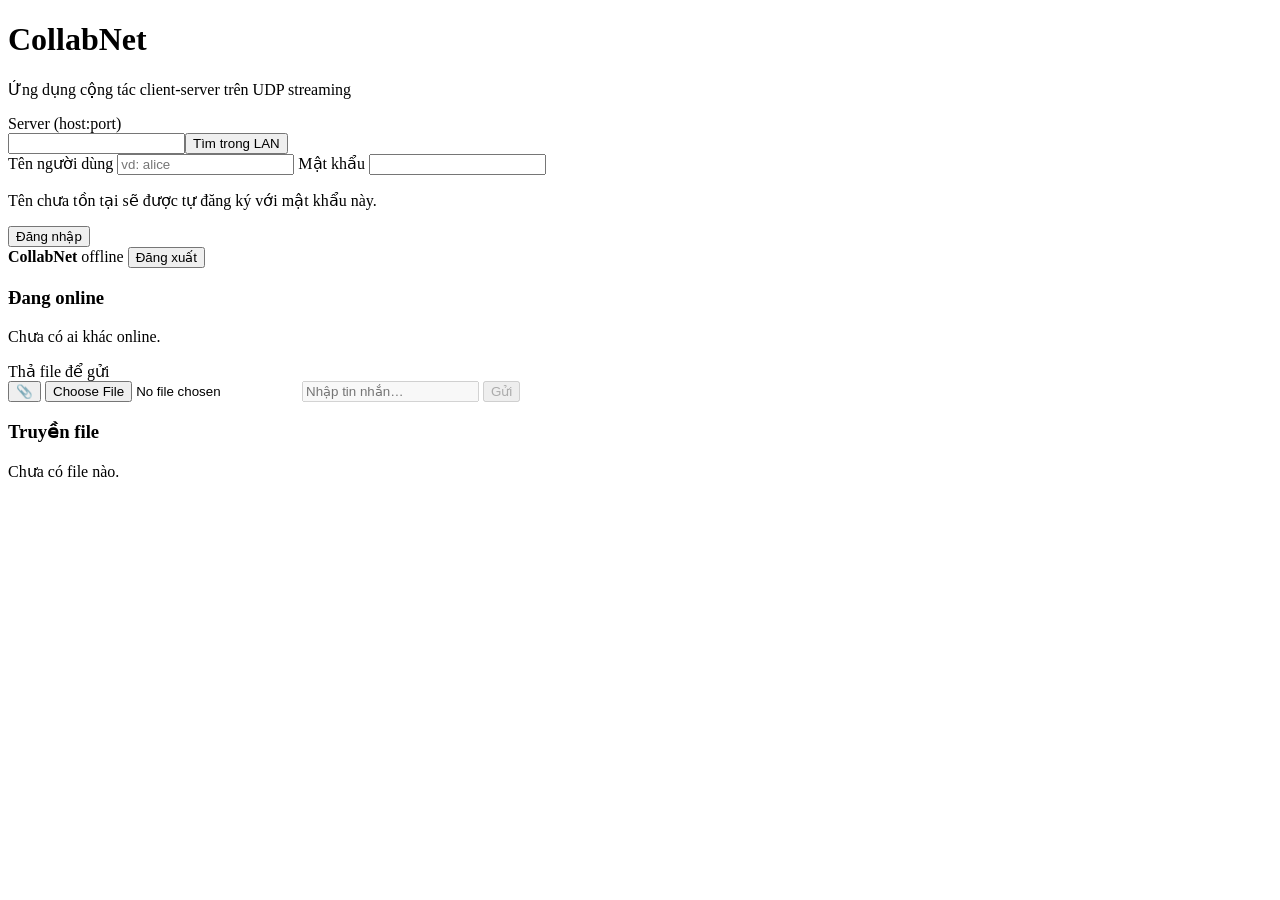
==== source/client/web/index.html @ 26bea750 "Initial commit: CollabNet Assignment 1)" ====
<!doctype html>
<html lang="vi">
<head>
<meta charset="utf-8">
<meta name="viewport" content="width=device-width, initial-scale=1">
<title>CollabNet</title>
<link rel="stylesheet" href="/style.css">
</head>
<body>
<div id="login" class="overlay">
  <form id="loginForm" class="card" autocomplete="off">
    <h1>CollabNet</h1>
    <p class="muted">Ứng dụng cộng tác client-server trên UDP streaming</p>
    <label>Server (host:port)
      <div class="row"><input id="server" required><button type="button" id="discoverBtn" class="ghost">Tìm trong LAN</button></div>
    </label>
    <div id="found" class="muted"></div>
    <label>Tên người dùng <input id="user" required minlength="2" maxlength="24" placeholder="vd: alice"></label>
    <label>Mật khẩu <input id="pass" type="password" required minlength="4"></label>
    <p class="muted small">Tên chưa tồn tại sẽ được tự đăng ký với mật khẩu này.</p>
    <button type="submit" id="loginBtn">Đăng nhập</button>
    <div id="loginErr" class="err"></div>
  </form>
</div>

<header>
  <strong>CollabNet</strong>
  <span id="statusDot" class="dot off"></span><span id="statusText">offline</span>
  <span id="me" class="muted"></span>
  <span class="spacer"></span>
  <span id="stats" class="chips" aria-live="polite"></span>
  <button id="logoutBtn" class="ghost">Đăng xuất</button>
</header>

<div id="banner" class="banner hidden"></div>

<main>
  <aside>
    <h3>Đang online <span id="peerCount" class="muted"></span></h3>
    <ul id="peers"></ul>
    <p id="peerEmpty" class="muted small">Chưa có ai khác online.</p>
  </aside>

  <section id="chat">
    <div id="chatTitle" class="chatTitle"></div>
    <div id="log"></div>
    <div id="dropHint" class="hidden">Thả file để gửi</div>
    <form id="composer">
      <button type="button" id="attach" class="ghost" title="Gửi file">📎</button>
      <input id="file" type="file" class="hidden">
      <input id="text" placeholder="Nhập tin nhắn…" maxlength="8000" autocomplete="off" disabled>
      <button type="submit" id="sendBtn" disabled>Gửi</button>
    </form>
  </section>

  <aside id="transfers">
    <h3>Truyền file</h3>
    <ul id="tlist"></ul>
    <p id="tempty" class="muted small">Chưa có file nào.</p>
  </aside>
</main>
<div id="toasts"></div>
<script src="/app.js"></script>
</body>
</html>
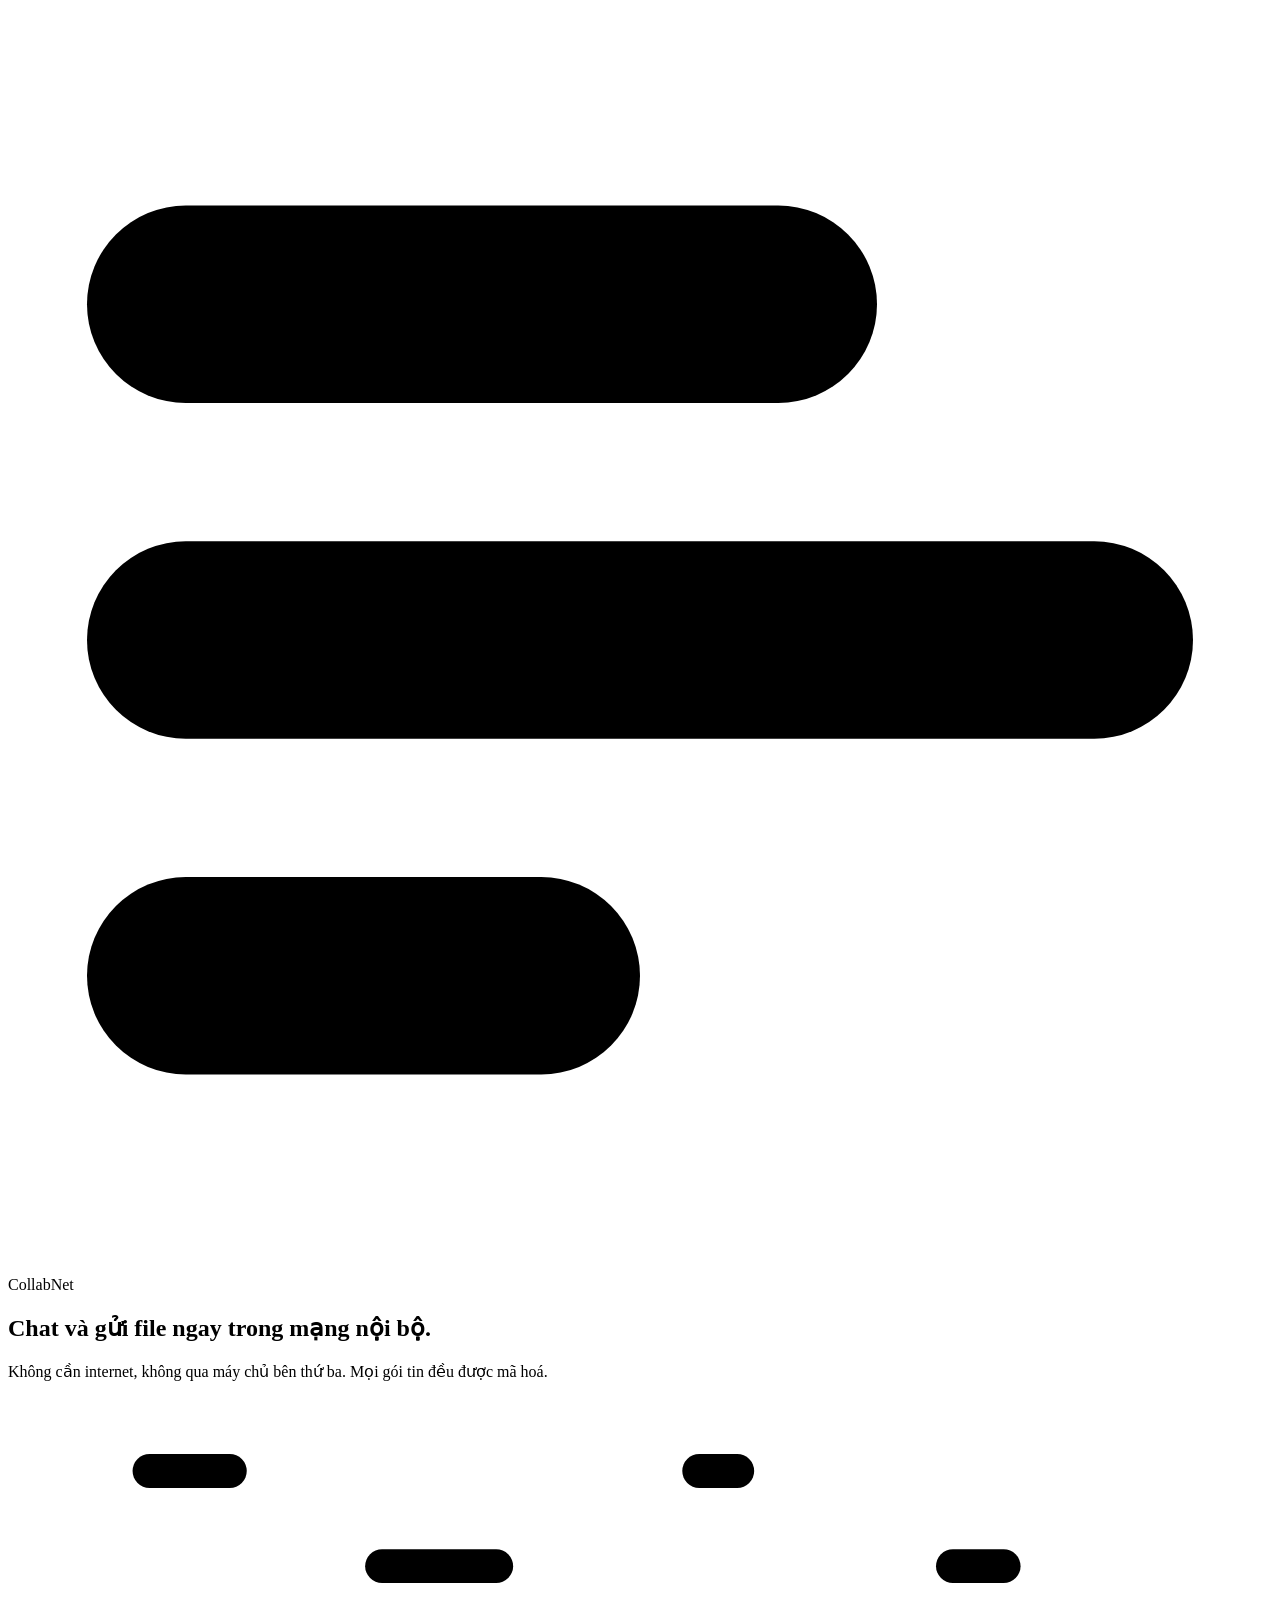
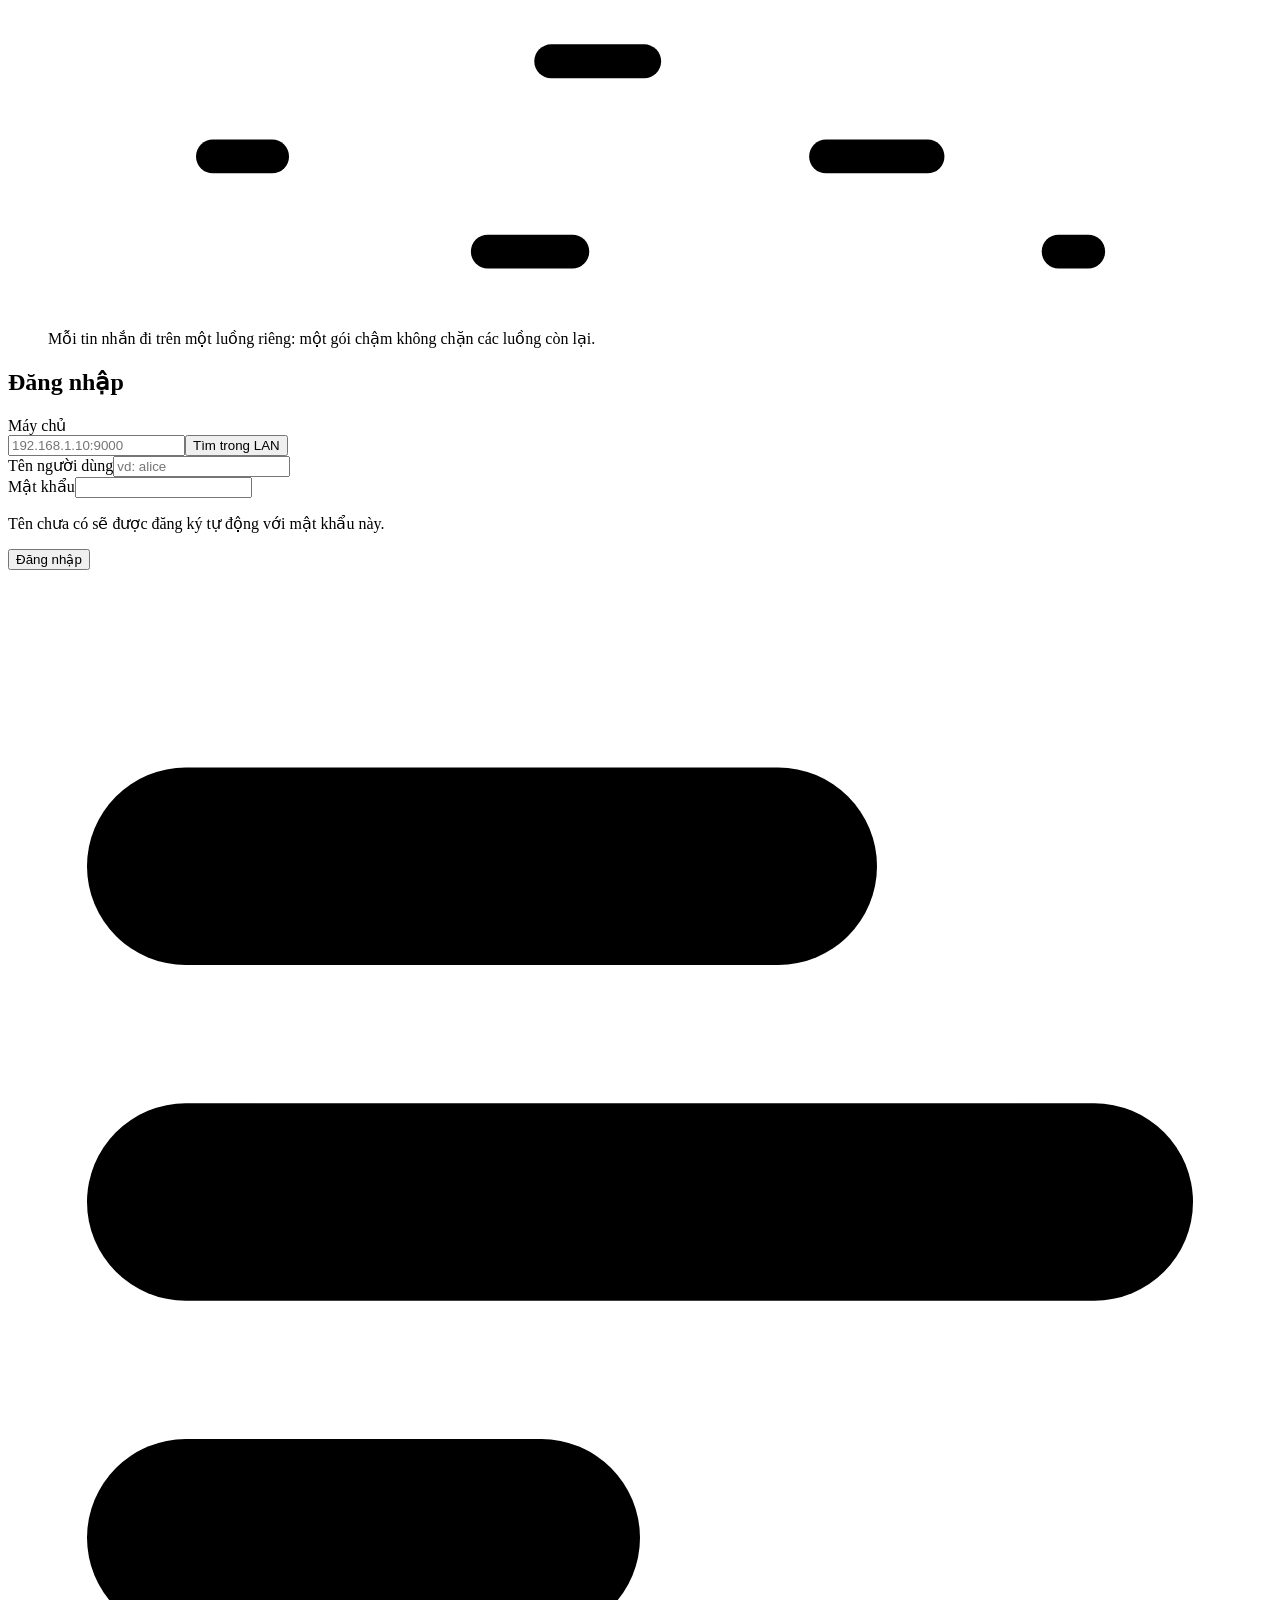
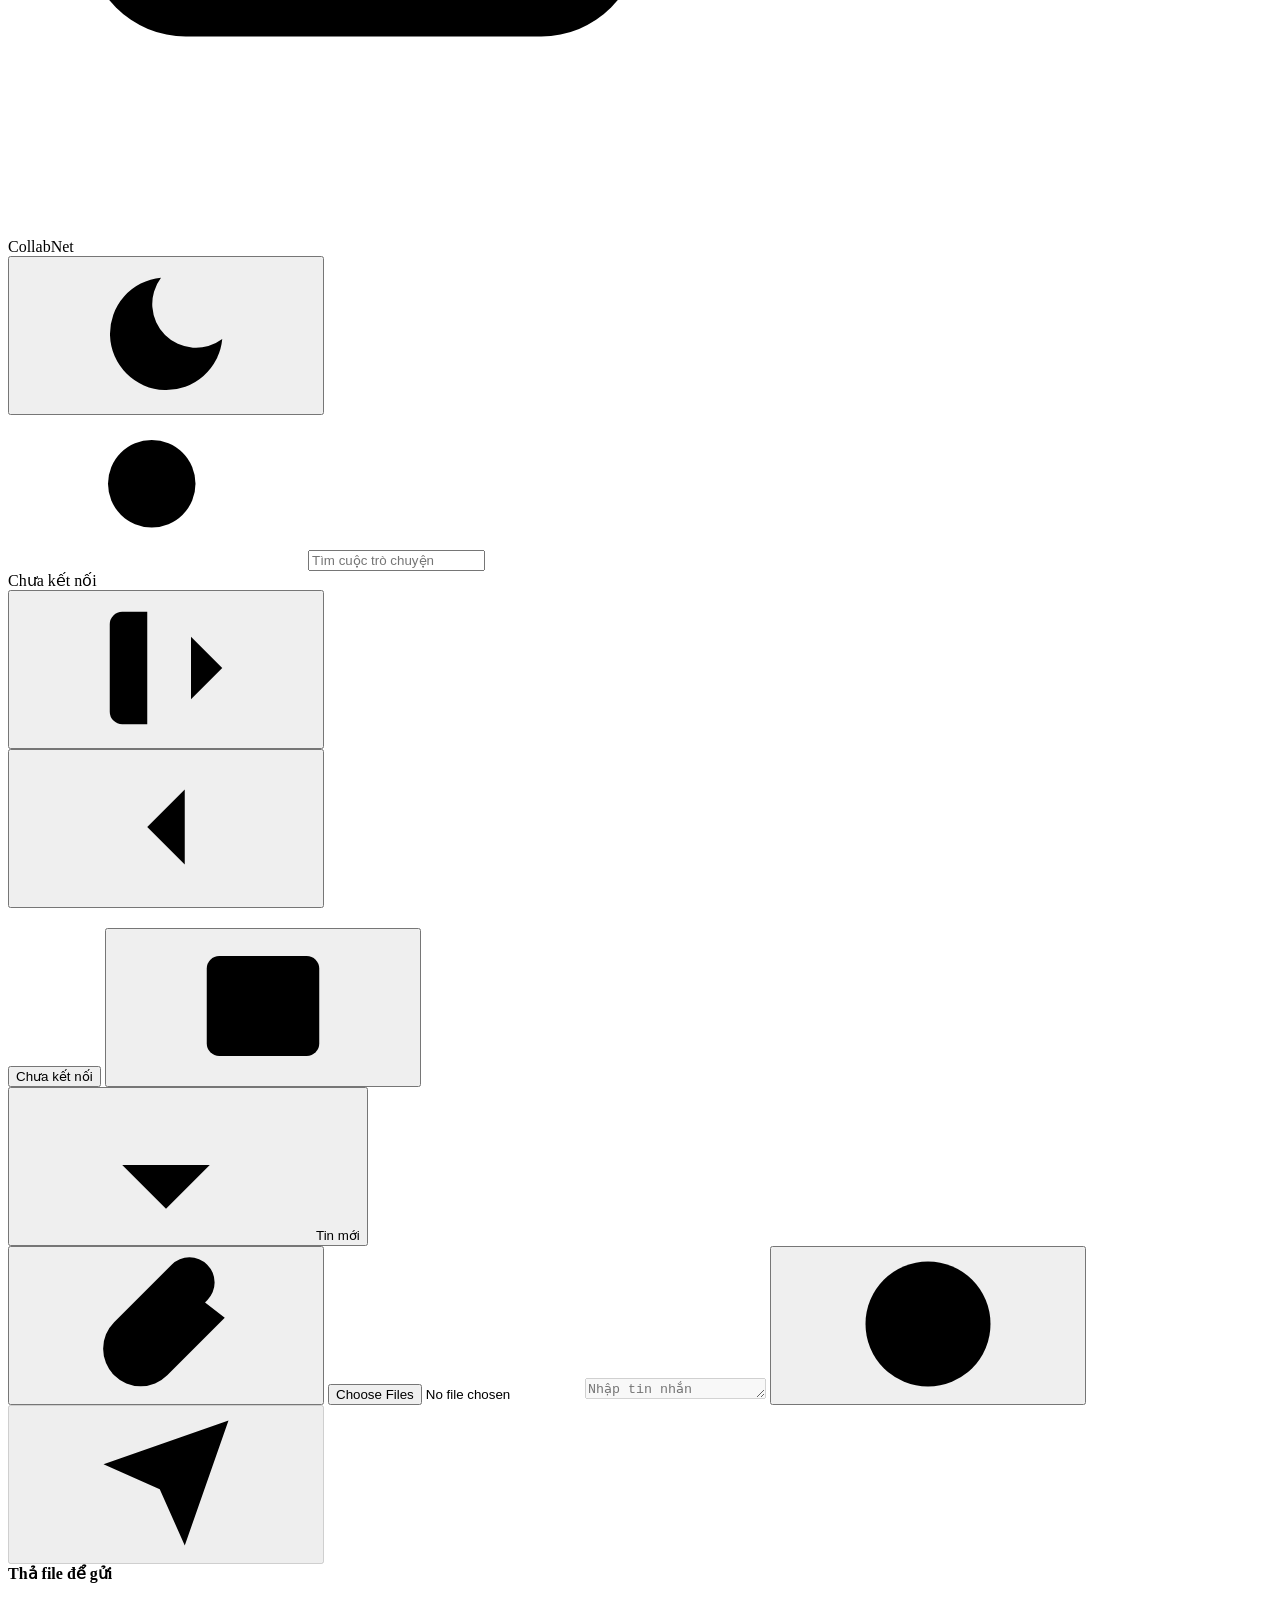
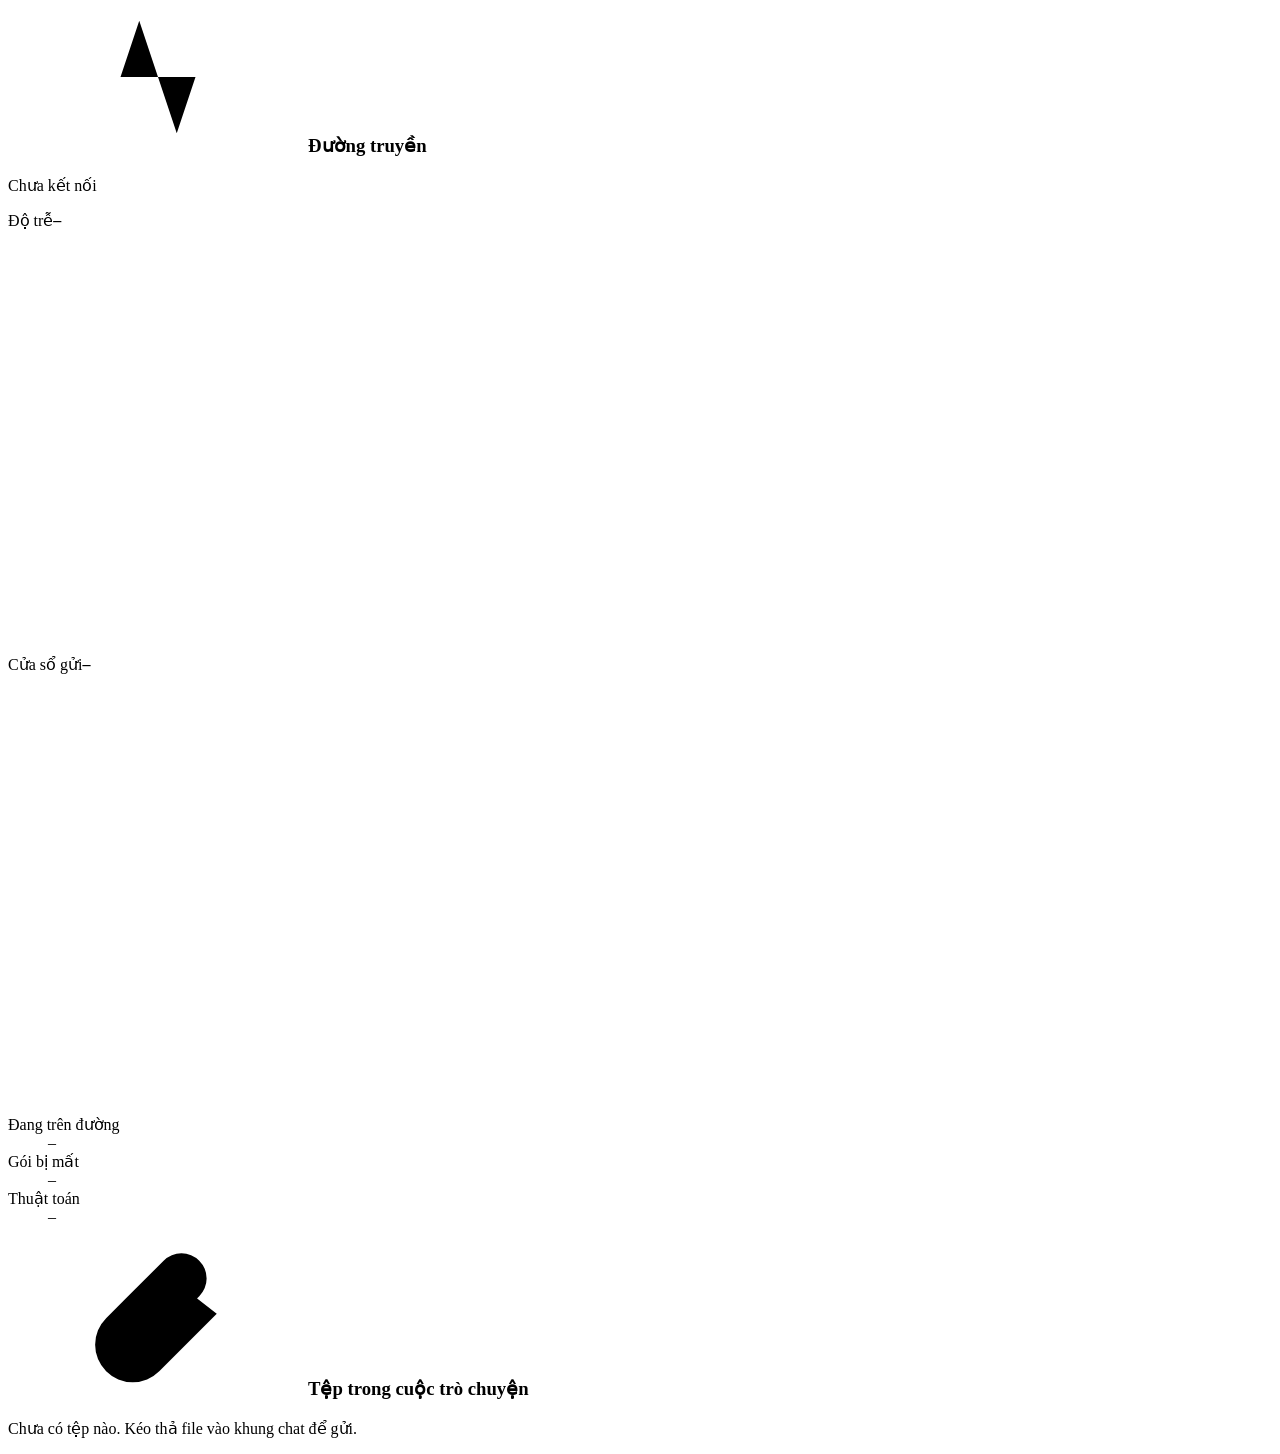
==== commit dd0036ce: "Cập nhật giao diện và sửa lỗi truyền file" ====
--- a/source/client/web/index.html
+++ b/source/client/web/index.html
@@ -2,64 +2,145 @@
 <html lang="vi">
 <head>
 <meta charset="utf-8">
-<meta name="viewport" content="width=device-width, initial-scale=1">
+<meta name="viewport" content="width=device-width, initial-scale=1, viewport-fit=cover">
+<meta name="color-scheme" content="light dark">
 <title>CollabNet</title>
 <link rel="stylesheet" href="/style.css">
 </head>
 <body>
-<div id="login" class="overlay">
-  <form id="loginForm" class="card" autocomplete="off">
-    <h1>CollabNet</h1>
-    <p class="muted">Ứng dụng cộng tác client-server trên UDP streaming</p>
-    <label>Server (host:port)
-      <div class="row"><input id="server" required><button type="button" id="discoverBtn" class="ghost">Tìm trong LAN</button></div>
-    </label>
-    <div id="found" class="muted"></div>
-    <label>Tên người dùng <input id="user" required minlength="2" maxlength="24" placeholder="vd: alice"></label>
-    <label>Mật khẩu <input id="pass" type="password" required minlength="4"></label>
-    <p class="muted small">Tên chưa tồn tại sẽ được tự đăng ký với mật khẩu này.</p>
-    <button type="submit" id="loginBtn">Đăng nhập</button>
-    <div id="loginErr" class="err"></div>
+<svg width="0" height="0" style="position:absolute" aria-hidden="true">
+  <symbol id="i-send" viewBox="0 0 24 24"><path d="M22 2 11 13M22 2l-7 20-4-9-9-4 20-7z"/></symbol>
+  <symbol id="i-clip" viewBox="0 0 24 24"><path d="m21.4 11-9.2 9.2a6 6 0 0 1-8.5-8.5l9.2-9.2a4 4 0 0 1 5.7 5.7l-9.2 9.2a2 2 0 0 1-2.8-2.8l8.5-8.5"/></symbol>
+  <symbol id="i-smile" viewBox="0 0 24 24"><circle cx="12" cy="12" r="10"/><path d="M8 14s1.5 2 4 2 4-2 4-2M9 9h.01M15 9h.01"/></symbol>
+  <symbol id="i-panel" viewBox="0 0 24 24"><rect x="3" y="4" width="18" height="16" rx="2"/><path d="M15 4v16"/></symbol>
+  <symbol id="i-search" viewBox="0 0 24 24"><circle cx="11" cy="11" r="7"/><path d="m21 21-4.3-4.3"/></symbol>
+  <symbol id="i-logout" viewBox="0 0 24 24"><path d="M9 21H5a2 2 0 0 1-2-2V5a2 2 0 0 1 2-2h4M16 17l5-5-5-5M21 12H9"/></symbol>
+  <symbol id="i-sun" viewBox="0 0 24 24"><circle cx="12" cy="12" r="4"/><path d="M12 2v2M12 20v2M4.9 4.9l1.4 1.4M17.7 17.7l1.4 1.4M2 12h2M20 12h2M4.9 19.1l1.4-1.4M17.7 6.3l1.4-1.4"/></symbol>
+  <symbol id="i-moon" viewBox="0 0 24 24"><path d="M21 12.8A9 9 0 1 1 11.2 3a7 7 0 0 0 9.8 9.8z"/></symbol>
+  <symbol id="i-download" viewBox="0 0 24 24"><path d="M21 15v4a2 2 0 0 1-2 2H5a2 2 0 0 1-2-2v-4M7 10l5 5 5-5M12 15V3"/></symbol>
+  <symbol id="i-x" viewBox="0 0 24 24"><path d="M18 6 6 18M6 6l12 12"/></symbol>
+  <symbol id="i-retry" viewBox="0 0 24 24"><path d="M23 4v6h-6M1 20v-6h6M3.5 9a9 9 0 0 1 14.9-3.4L23 10M1 14l4.6 4.4A9 9 0 0 0 20.5 15"/></symbol>
+  <symbol id="i-check" viewBox="0 0 24 24"><path d="M20 6 9 17l-5-5"/></symbol>
+  <symbol id="i-alert" viewBox="0 0 24 24"><circle cx="12" cy="12" r="10"/><path d="M12 8v4M12 16h.01"/></symbol>
+  <symbol id="i-users" viewBox="0 0 24 24"><path d="M17 21v-2a4 4 0 0 0-4-4H5a4 4 0 0 0-4 4v2M9 11a4 4 0 1 0 0-8 4 4 0 0 0 0 8zM23 21v-2a4 4 0 0 0-3-3.9M16 3.1a4 4 0 0 1 0 7.8"/></symbol>
+  <symbol id="i-down" viewBox="0 0 24 24"><path d="M12 5v14M19 12l-7 7-7-7"/></symbol>
+  <symbol id="i-back" viewBox="0 0 24 24"><path d="m15 18-6-6 6-6"/></symbol>
+  <symbol id="i-pulse" viewBox="0 0 24 24"><path d="M22 12h-4l-3 9L9 3l-3 9H2"/></symbol>
+</svg>
+
+<!-- ============================== đăng nhập ============================== -->
+<main id="login" class="login">
+  <section class="login-art" aria-label="Minh hoạ luồng dữ liệu">
+    <div class="brand"><svg class="logo" viewBox="0 0 32 32" aria-hidden="true"><rect x="2" y="5" width="20" height="5" rx="2.5"/><rect x="2" y="13.5" width="28" height="5" rx="2.5"/><rect x="2" y="22" width="14" height="5" rx="2.5"/></svg>CollabNet</div>
+    <div class="art-copy">
+      <h1>Chat và gửi file ngay trong mạng nội bộ.</h1>
+      <p>Không cần internet, không qua máy chủ bên thứ ba. Mọi gói tin đều được mã hoá.</p>
+    </div>
+    <figure class="lanes">
+      <svg viewBox="0 0 560 250" role="img" aria-label="Năm luồng song song, một gói chậm không làm các luồng khác dừng lại">
+        <g class="lane-lines"><path d="M0 35H560M0 80H560M0 125H560M0 170H560M0 215H560"/></g>
+        <rect class="pkt p1" x="40"  y="27" width="54" height="16" rx="8"/>
+        <rect class="pkt p1 b" x="300" y="27" width="34" height="16" rx="8"/>
+        <rect class="pkt p2" x="150" y="72" width="70" height="16" rx="8"/>
+        <rect class="pkt p2 b" x="420" y="72" width="40" height="16" rx="8"/>
+        <rect class="pkt stall" x="230" y="117" width="60" height="16" rx="8"/>
+        <rect class="pkt p4" x="70"  y="162" width="44" height="16" rx="8"/>
+        <rect class="pkt p4 b" x="360" y="162" width="64" height="16" rx="8"/>
+        <rect class="pkt p5" x="200" y="207" width="56" height="16" rx="8"/>
+        <rect class="pkt p5 b" x="470" y="207" width="30" height="16" rx="8"/>
+      </svg>
+      <figcaption>Mỗi tin nhắn đi trên một luồng riêng: một gói chậm không chặn các luồng còn lại.</figcaption>
+    </figure>
+  </section>
+
+  <form id="loginForm" class="login-form" autocomplete="off">
+    <h2>Đăng nhập</h2>
+    <div class="field">
+      <label for="server">Máy chủ</label>
+      <div class="inline"><input id="server" required placeholder="192.168.1.10:9000"><button type="button" id="discoverBtn" class="btn quiet">Tìm trong LAN</button></div>
+      <div id="found" class="found" aria-live="polite"></div>
+    </div>
+    <div class="field"><label for="user">Tên người dùng</label><input id="user" required minlength="2" maxlength="24" placeholder="vd: alice" autocapitalize="none" spellcheck="false"></div>
+    <div class="field"><label for="pass">Mật khẩu</label><input id="pass" type="password" required minlength="4"></div>
+    <p class="hint">Tên chưa có sẽ được đăng ký tự động với mật khẩu này.</p>
+    <button type="submit" id="loginBtn" class="btn">Đăng nhập</button>
+    <div id="loginErr" class="form-err" role="alert"></div>
   </form>
+</main>
+
+<!-- ============================== ứng dụng ============================== -->
+<div id="app" class="app hidden" data-pane="list">
+  <nav class="rail" aria-label="Cuộc trò chuyện">
+    <div class="rail-top">
+      <div class="brand sm"><svg class="logo" viewBox="0 0 32 32" aria-hidden="true"><rect x="2" y="5" width="20" height="5" rx="2.5"/><rect x="2" y="13.5" width="28" height="5" rx="2.5"/><rect x="2" y="22" width="14" height="5" rx="2.5"/></svg>CollabNet</div>
+      <button id="themeBtn" class="iconbtn" title="Đổi giao diện sáng/tối" aria-label="Đổi giao diện sáng/tối"><svg class="ic"><use href="#i-moon"/></svg></button>
+    </div>
+    <div class="searchbox"><svg class="ic"><use href="#i-search"/></svg><input id="filter" placeholder="Tìm cuộc trò chuyện" aria-label="Tìm cuộc trò chuyện" autocomplete="off"></div>
+    <div id="convs" class="convs"></div>
+    <div class="me">
+      <div id="meAv"></div>
+      <div class="me-text"><strong id="meName"></strong><span id="meStatus" class="me-status"><i id="statusDot" class="dot off"></i><span id="statusText">Chưa kết nối</span></span></div>
+      <button id="logoutBtn" class="iconbtn" title="Đăng xuất" aria-label="Đăng xuất"><svg class="ic"><use href="#i-logout"/></svg></button>
+    </div>
+  </nav>
+
+  <section class="chat" id="chat">
+    <header class="chat-head">
+      <button id="backBtn" class="iconbtn only-mobile" aria-label="Quay lại danh sách"><svg class="ic"><use href="#i-back"/></svg></button>
+      <div id="headAv"></div>
+      <div class="head-text"><h2 id="chatTitle"></h2><p id="chatSub"></p></div>
+      <button id="linkChip" class="chip" title="Xem chi tiết đường truyền" aria-label="Xem chi tiết đường truyền"><i id="chipDot" class="dot off"></i><span id="chipText">Chưa kết nối</span></button>
+      <button id="panelBtn" class="iconbtn" title="Đường truyền và tệp" aria-label="Đường truyền và tệp" aria-expanded="false"><svg class="ic"><use href="#i-panel"/></svg></button>
+    </header>
+    <div id="banner" class="banner hidden" role="status"></div>
+    <div id="log" class="log" role="log" aria-live="polite" aria-label="Tin nhắn"></div>
+    <button id="jump" class="jump hidden"><svg class="ic"><use href="#i-down"/></svg><span id="jumpText">Tin mới</span></button>
+    <div class="composer">
+      <div id="cnotice" class="cnotice hidden"></div>
+      <form id="composer" class="box">
+        <button type="button" id="attach" class="iconbtn" title="Gửi file" aria-label="Gửi file"><svg class="ic"><use href="#i-clip"/></svg></button>
+        <input id="file" type="file" multiple class="hidden">
+        <textarea id="text" rows="1" placeholder="Nhập tin nhắn" maxlength="8000" aria-label="Nội dung tin nhắn" disabled></textarea>
+        <span id="counter" class="counter hidden"></span>
+        <button type="button" id="emojiBtn" class="iconbtn" title="Biểu tượng cảm xúc" aria-label="Biểu tượng cảm xúc"><svg class="ic"><use href="#i-smile"/></svg></button>
+        <button type="submit" id="sendBtn" class="send" title="Gửi (Enter)" aria-label="Gửi" disabled><svg class="ic"><use href="#i-send"/></svg></button>
+      </form>
+      <div id="emoji" class="emoji hidden" role="dialog" aria-label="Chọn biểu tượng"></div>
+    </div>
+    <div id="dropHint" class="drop hidden"><div><strong>Thả file để gửi</strong><span id="dropSub"></span></div></div>
+  </section>
+
+  <aside class="panel" id="panel" aria-label="Đường truyền và tệp">
+    <div class="panel-in">
+      <section>
+        <h3><svg class="ic"><use href="#i-pulse"/></svg>Đường truyền</h3>
+        <p id="linkLine" class="link-line">Chưa kết nối</p>
+        <div class="graph"><div class="graph-top"><span>Độ trễ</span><b id="rttNow">–</b></div><svg id="rttSvg" viewBox="0 0 120 40" preserveAspectRatio="none"></svg></div>
+        <div class="graph"><div class="graph-top"><span>Cửa sổ gửi</span><b id="cwndNow">–</b></div><svg id="cwndSvg" viewBox="0 0 120 40" preserveAspectRatio="none"></svg></div>
+        <dl class="stats">
+          <dt>Đang trên đường</dt><dd id="stFlight">–</dd>
+          <dt>Gói bị mất</dt><dd id="stLost">–</dd>
+          <dt>Thuật toán</dt><dd id="stCc">–</dd>
+        </dl>
+      </section>
+      <section>
+        <h3><svg class="ic"><use href="#i-clip"/></svg><span id="filesTitle">Tệp trong cuộc trò chuyện</span></h3>
+        <ul id="tlist" class="tlist"></ul>
+        <p id="tempty" class="empty-note">Chưa có tệp nào. Kéo thả file vào khung chat để gửi.</p>
+      </section>
+    </div>
+  </aside>
 </div>
 
-<header>
-  <strong>CollabNet</strong>
-  <span id="statusDot" class="dot off"></span><span id="statusText">offline</span>
-  <span id="me" class="muted"></span>
-  <span class="spacer"></span>
-  <span id="stats" class="chips" aria-live="polite"></span>
-  <button id="logoutBtn" class="ghost">Đăng xuất</button>
-</header>
-
-<div id="banner" class="banner hidden"></div>
-
-<main>
-  <aside>
-    <h3>Đang online <span id="peerCount" class="muted"></span></h3>
-    <ul id="peers"></ul>
-    <p id="peerEmpty" class="muted small">Chưa có ai khác online.</p>
-  </aside>
-
-  <section id="chat">
-    <div id="chatTitle" class="chatTitle"></div>
-    <div id="log"></div>
-    <div id="dropHint" class="hidden">Thả file để gửi</div>
-    <form id="composer">
-      <button type="button" id="attach" class="ghost" title="Gửi file">📎</button>
-      <input id="file" type="file" class="hidden">
-      <input id="text" placeholder="Nhập tin nhắn…" maxlength="8000" autocomplete="off" disabled>
-      <button type="submit" id="sendBtn" disabled>Gửi</button>
-    </form>
-  </section>
-
-  <aside id="transfers">
-    <h3>Truyền file</h3>
-    <ul id="tlist"></ul>
-    <p id="tempty" class="muted small">Chưa có file nào.</p>
-  </aside>
-</main>
-<div id="toasts"></div>
+<dialog id="picker" class="picker">
+  <form method="dialog">
+    <h3>Gửi file cho ai?</h3>
+    <p id="pickerSub" class="hint"></p>
+    <div id="pickerList" class="picker-list"></div>
+    <button class="btn quiet" value="cancel">Huỷ</button>
+  </form>
+</dialog>
+<div id="toasts" class="toasts" role="status" aria-live="polite"></div>
 <script src="/app.js"></script>
 </body>
 </html>
